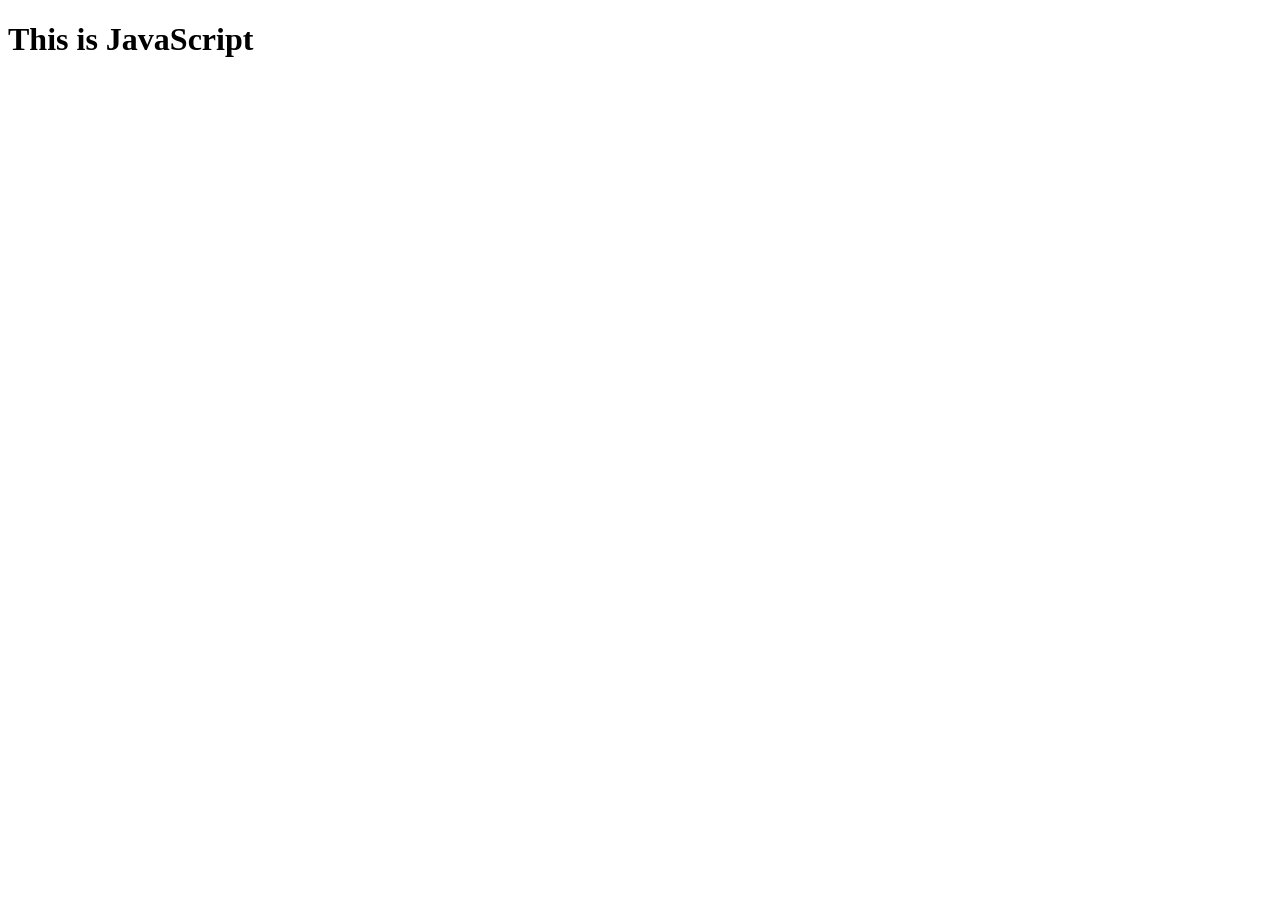
==== Day3/index.html @ 1973a1de "added Day3" ====
<!DOCTYPE html>
<html lang="en">
<head>
    <meta charset="UTF-8">
    <meta name="viewport" content="width=device-width, initial-scale=1.0">
    <title>Document</title>
</head>
<body>

   <h1>This is JavaScript</h1> 
    

   <script src="script.js"></script>
</body>
</html>
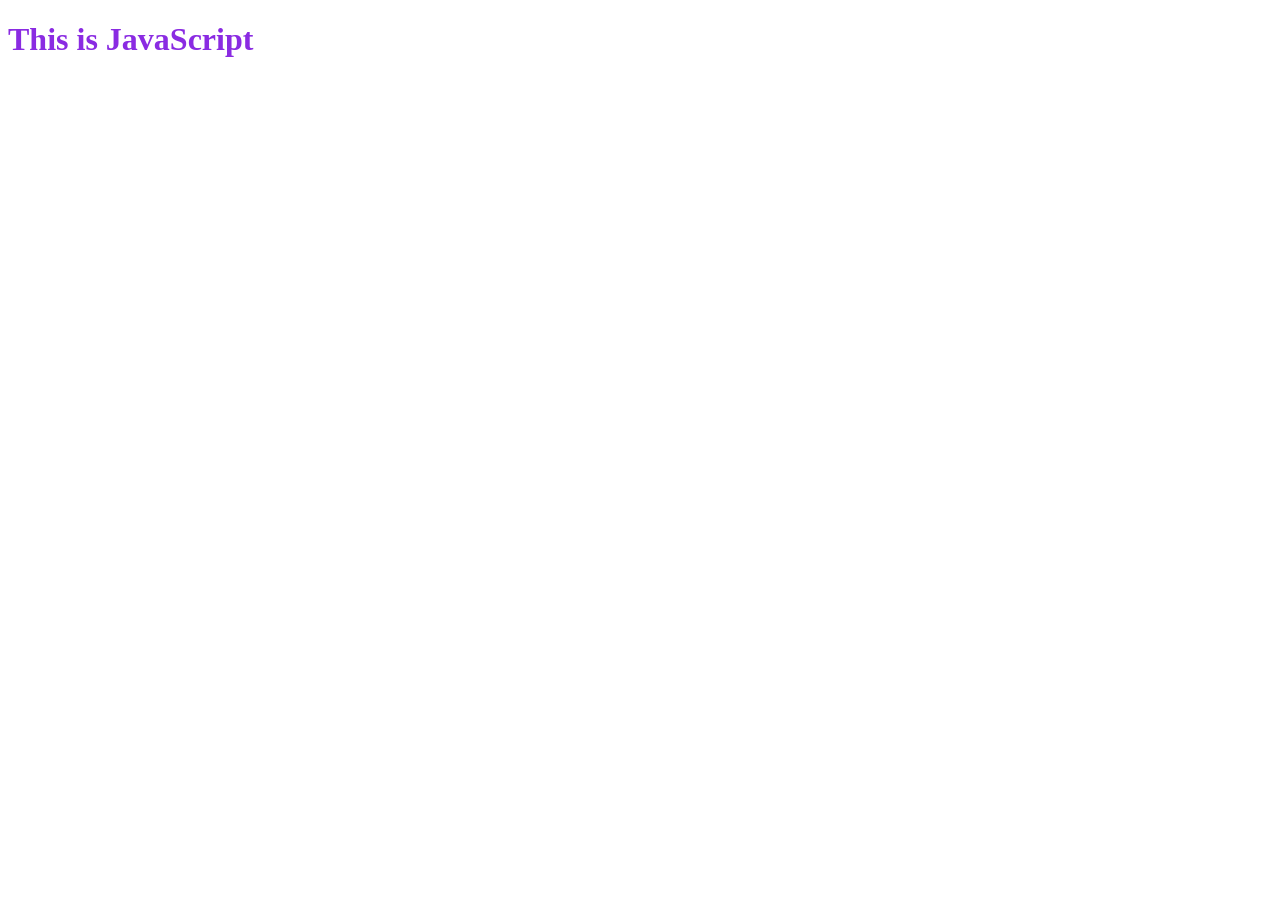
==== commit fe186d21: "added Day3" ====
--- a/Day3/index.html
+++ b/Day3/index.html
@@ -4,12 +4,12 @@
     <meta charset="UTF-8">
     <meta name="viewport" content="width=device-width, initial-scale=1.0">
     <title>Document</title>
+    <link rel="stylesheet" href="style.css">
 </head>
 <body>
 
    <h1>This is JavaScript</h1> 
-    
-
+   
    <script src="script.js"></script>
 </body>
 </html>
--- a/Day3/style.css
+++ b/Day3/style.css
@@ -0,0 +1,3 @@
+h1 {
+    color: blueviolet;
+}
